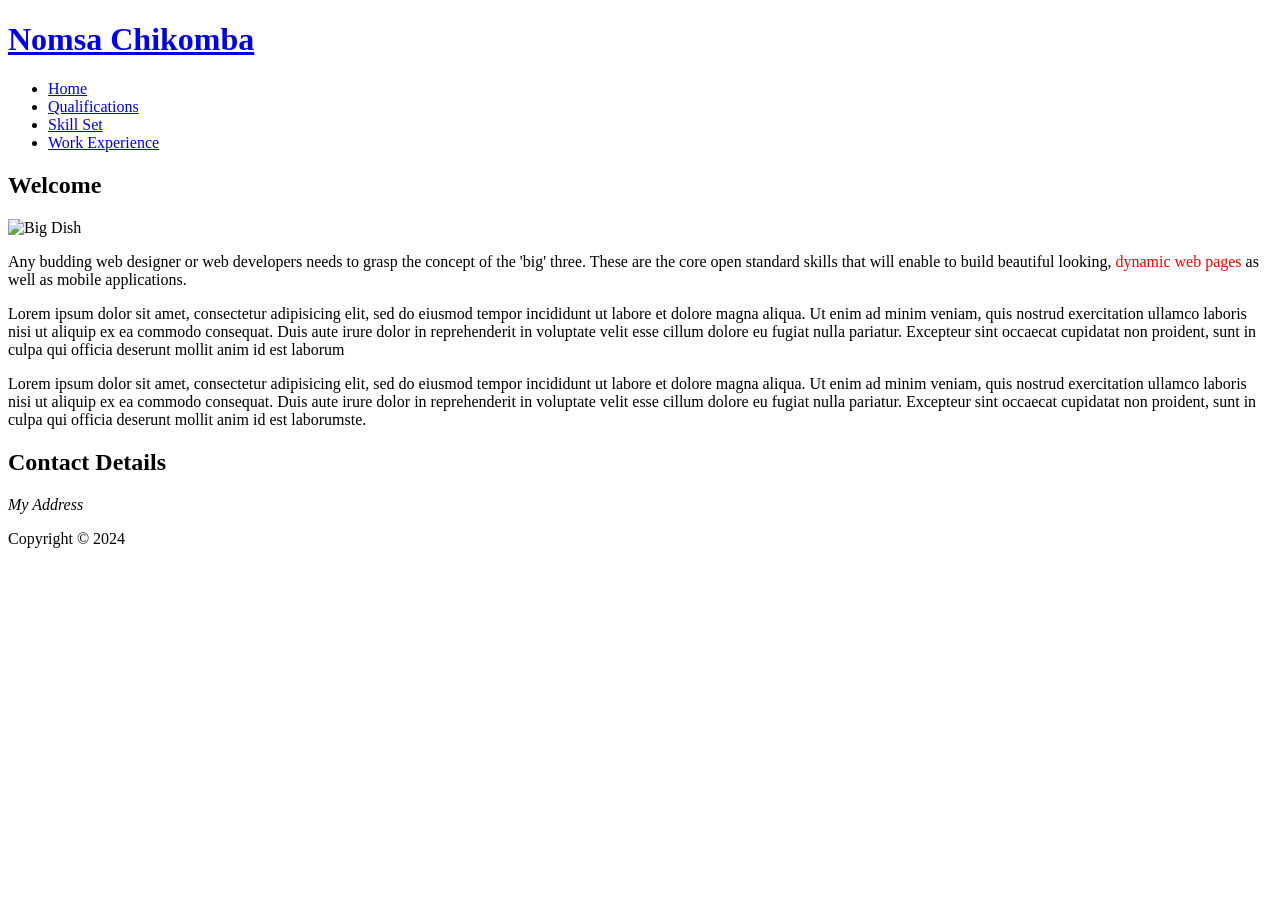
==== index.html @ 64e9c9da "my first commit" ====
<!DOCTYPE html>
<html>
  <head>
    <meta charset="utf-8" />
    <title>Your Name :: About Me</title>
  </head>
  <body>
    <div class="container">
      <div class="header">
        <div class="logo">
          <h1><a href="#">Nomsa Chikomba</a></h1>
        </div>
        <nav>
          <ul>
            <li><a href="index.html">Home</a></li>
            <li><a href="qualifications.html">Qualifications</a></li>
            <li><a href="skill-set.html">Skill Set</a></li>
            <li><a href="work-experience.html">Work Experience</a></li>
          </ul>
        </nav>
      </div>
      <div class="content">
        <div class="section">
          <h2>Welcome</h2>
          <p>
            <img
              src="images/dishOne.jpg"
              alt="Big Dish"
              width="900"
              height="200"
            />
          </p>
          <p class="firstPara">
            Any budding web designer or web developers needs to grasp the
            concept of the 'big' three. These are the core open standard skills
            that will enable to build beautiful looking,
            <span style="color: #ff0000">dynamic web pages</span> as well as
            mobile applications.
          </p>
          <p>
            Lorem ipsum dolor sit amet, consectetur adipisicing elit, sed do
            eiusmod tempor incididunt ut labore et dolore magna aliqua. Ut enim
            ad minim veniam, quis nostrud exercitation ullamco laboris nisi ut
            aliquip ex ea commodo consequat. Duis aute irure dolor in
            reprehenderit in voluptate velit esse cillum dolore eu fugiat nulla
            pariatur. Excepteur sint occaecat cupidatat non proident, sunt in
            culpa qui officia deserunt mollit anim id est laborum
          </p>
          <p>
            Lorem ipsum dolor sit amet, consectetur adipisicing elit, sed do
            eiusmod tempor incididunt ut labore et dolore magna aliqua. Ut enim
            ad minim veniam, quis nostrud exercitation ullamco laboris nisi ut
            aliquip ex ea commodo consequat. Duis aute irure dolor in
            reprehenderit in voluptate velit esse cillum dolore eu fugiat nulla
            pariatur. Excepteur sint occaecat cupidatat non proident, sunt in
            culpa qui officia deserunt mollit anim id est laborumste.
          </p>
        </div>
        <div class="sidebar">
          <h2>Contact Details</h2>
          <address>My Address</address>
        </div>
      </div>
      <div id="footer">
        <p>Copyright &copy; 2024</p>
      </div>
    </div>
  </body>
</html>
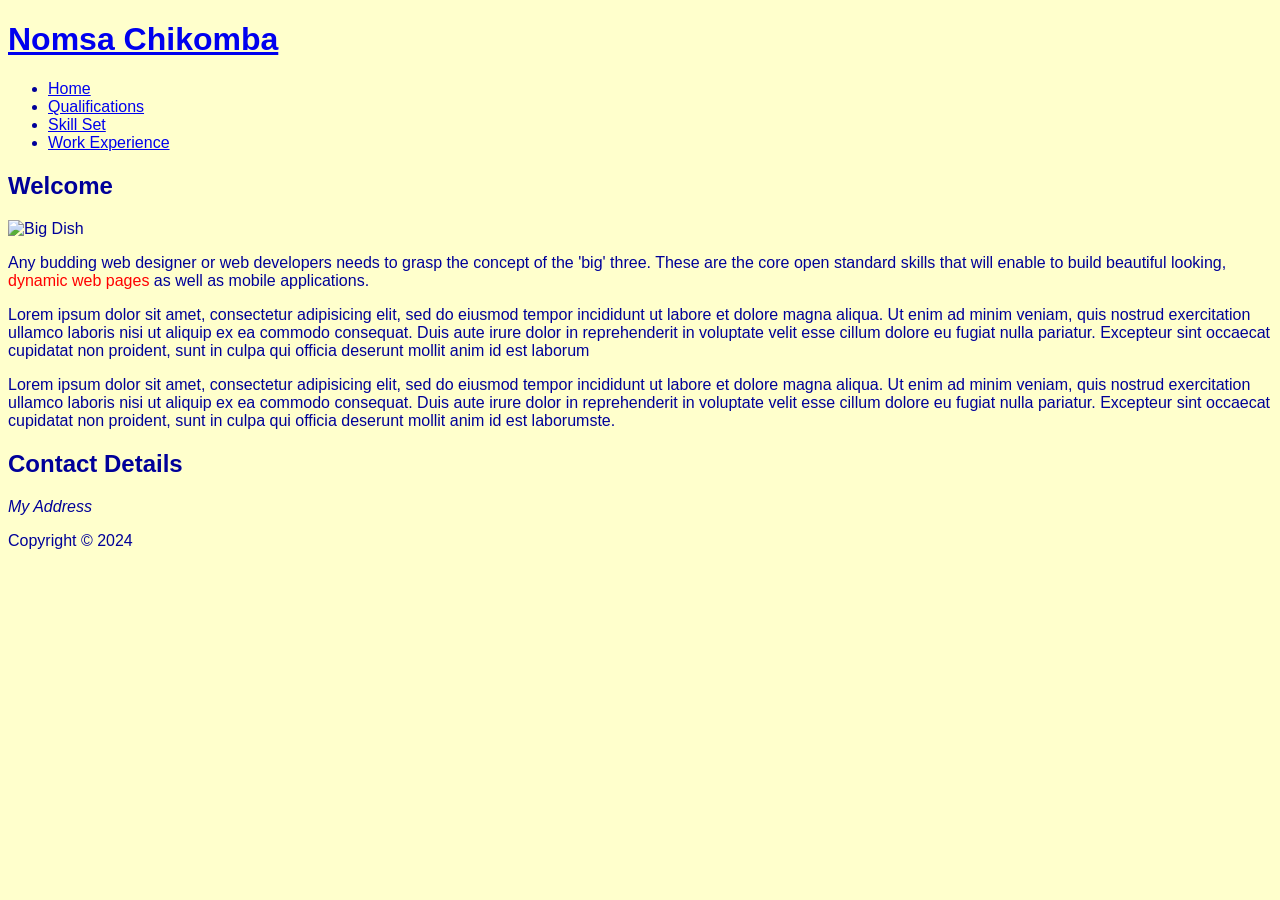
==== commit b64ee7be: "added some css" ====
--- a/index.html
+++ b/index.html
@@ -2,7 +2,13 @@
 <html>
   <head>
     <meta charset="utf-8" />
-    <title>Your Name :: About Me</title>
+    <title> Nomsa Chikomba :: About Me</title>
+    <style>
+      body{
+    font-family: helvetica, arial, sans-serif;	color:#000099;
+    background-color:#FFFFCC;
+}
+    </style>
   </head>
   <body>
     <div class="container">
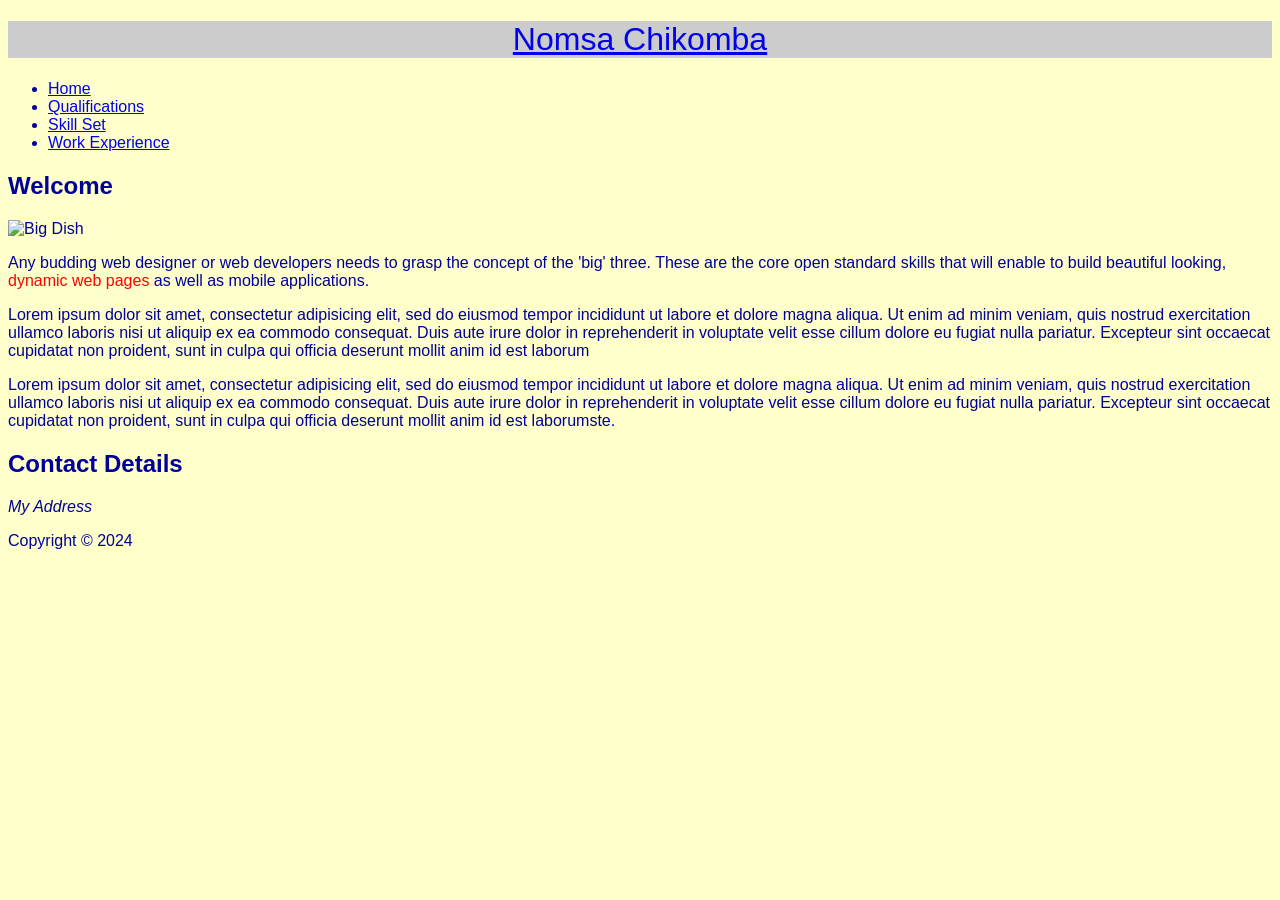
==== commit d1d0dbba: "added css" ====
--- a/index.html
+++ b/index.html
@@ -7,6 +7,12 @@
       body{
     font-family: helvetica, arial, sans-serif;	color:#000099;
     background-color:#FFFFCC;
+}
+h1{
+    font-size: 2rem;
+    font-weight:100;
+    background-color:#cccccc;
+    text-align: center;
 }
     </style>
   </head>
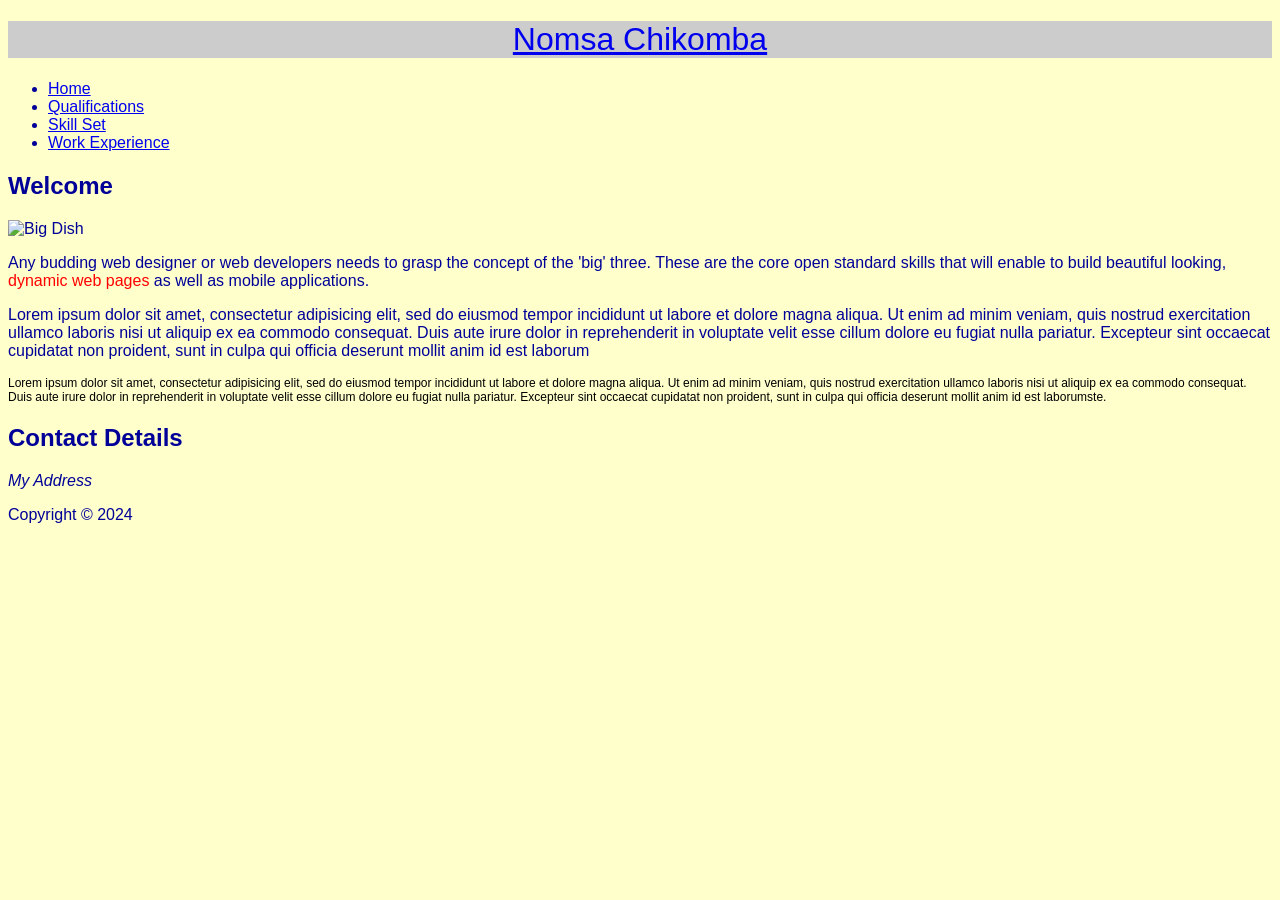
==== commit e426c808: "added link to everthing" ====
--- a/index.html
+++ b/index.html
@@ -3,18 +3,9 @@
   <head>
     <meta charset="utf-8" />
     <title> Nomsa Chikomba :: About Me</title>
-    <style>
-      body{
-    font-family: helvetica, arial, sans-serif;	color:#000099;
-    background-color:#FFFFCC;
-}
-h1{
-    font-size: 2rem;
-    font-weight:100;
-    background-color:#cccccc;
-    text-align: center;
-}
-    </style>
+    <link rel="stylesheet" href="styles/main.css">
+
+  
   </head>
   <body>
     <div class="container">
@@ -58,7 +49,7 @@
             pariatur. Excepteur sint occaecat cupidatat non proident, sunt in
             culpa qui officia deserunt mollit anim id est laborum
           </p>
-          <p>
+          <p class="maintext">
             Lorem ipsum dolor sit amet, consectetur adipisicing elit, sed do
             eiusmod tempor incididunt ut labore et dolore magna aliqua. Ut enim
             ad minim veniam, quis nostrud exercitation ullamco laboris nisi ut
--- a/styles/main.css
+++ b/styles/main.css
@@ -0,0 +1,17 @@
+  body{
+    font-family: helvetica, arial, sans-serif;	color:#000099;
+    background-color:#FFFFCC;
+}
+h1{
+    font-size: 2rem;
+    font-weight:100;
+    background-color:#cccccc;
+    text-align: center;
+}
+.maintext {
+       font-size: 12px;
+       color: #000;
+}
+.highlight{
+    color:#FF0000;
+}
